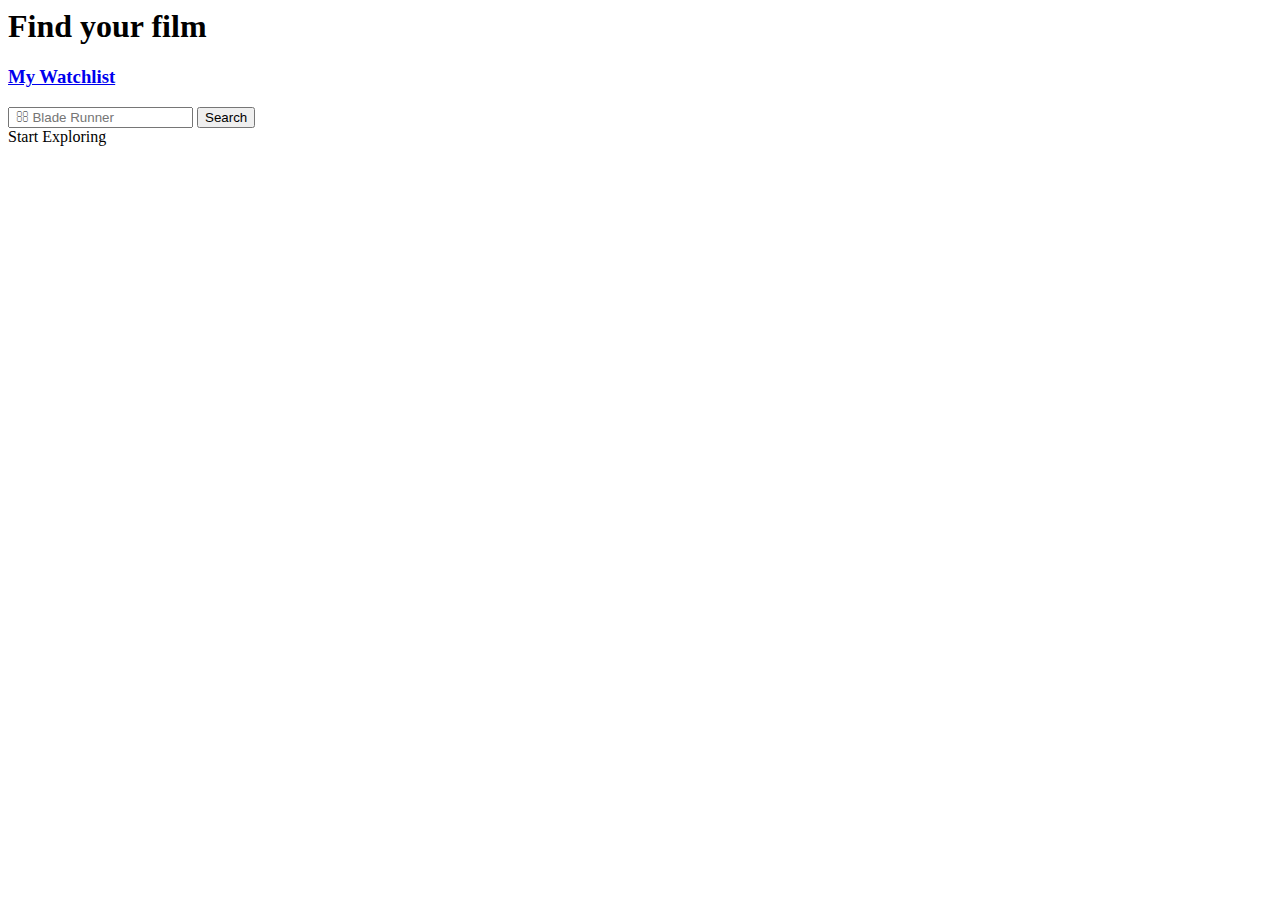
==== index.html @ f40cbb90 "Initial commit" ====
<html>
    <head>
        <link rel="stylesheet" href="https://cdnjs.cloudflare.com/ajax/libs/font-awesome/6.4.0/css/all.min.css" integrity="sha512-iecdLmaskl7CVkqkXNQ/ZH/XLlvWZOJyj7Yy7tcenmpD1ypASozpmT/E0iPtmFIB46ZmdtAc9eNBvH0H/ZpiBw==" crossorigin="anonymous" referrerpolicy="no-referrer" />
        <link rel="stylesheet" href="index.css">
    </head>
    <body>
        <header>
            <div class="header-info">
                <h1>Find your film</h1>
                <h3><a href="watchlist.html">My Watchlist</a></h3>
            </div>
            <div class="search-bar">
                <input class="movie-name" type="text" placeholder=" &#xf002; Blade Runner">
                <button class="movie-sercher">Search</button>
            </div>
        </header>
        <main>
            <section class="main-content">
                <div class="pre-search">
                    <i class="fa-solid fa-film fa-2xl"></i>
                    <label>Start Exploring</label>
                </div>
            </section>
        </main>
        <script src="js/index.js" type="module"></script>
    </body>
</html>
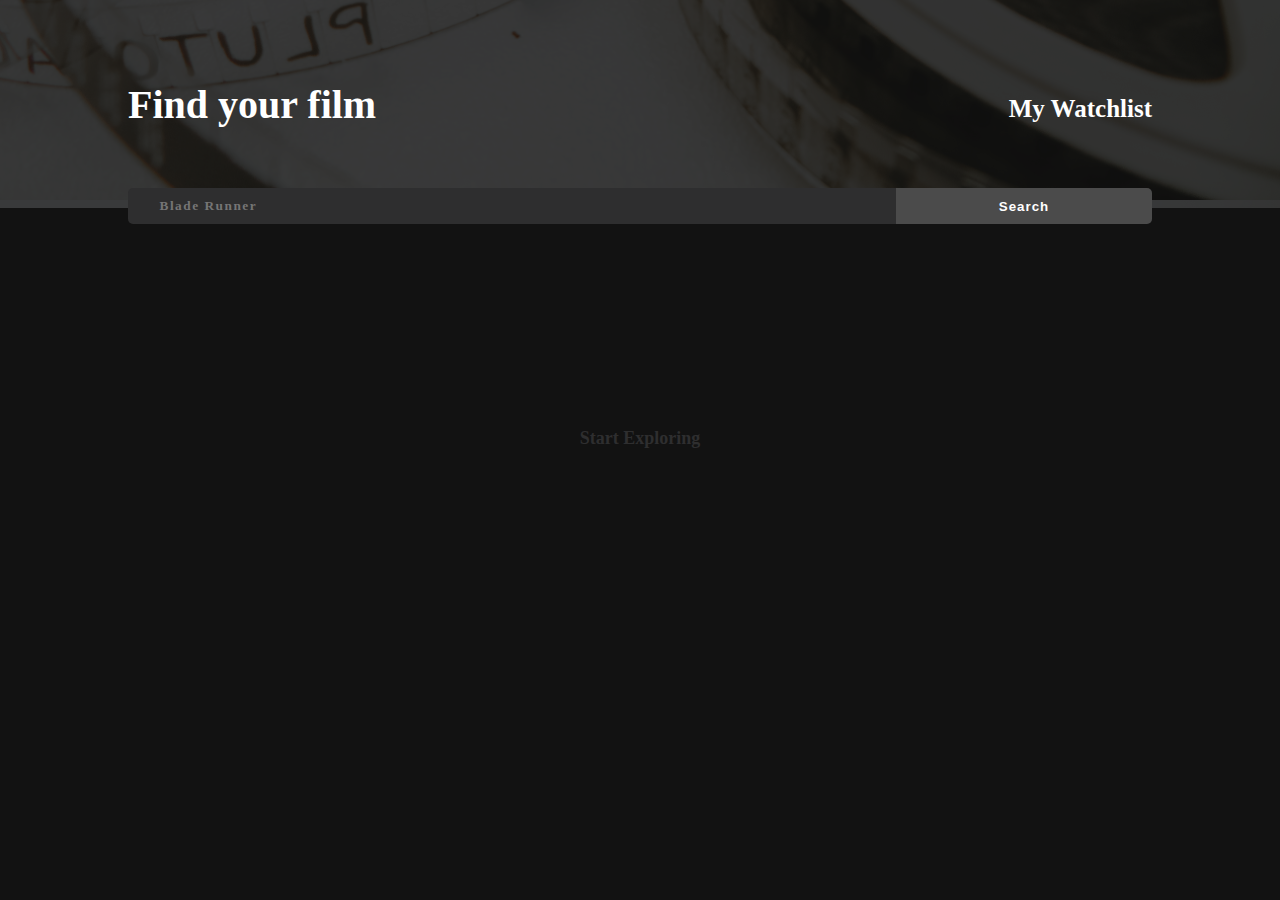
==== commit 19fc135f: "Indent is reduced by 2 tabs in html file" ====
--- a/index.html
+++ b/index.html
@@ -1,28 +1,28 @@
 <html>
-    <head>
-        <link rel="stylesheet" href="https://cdnjs.cloudflare.com/ajax/libs/font-awesome/6.4.0/css/all.min.css" integrity="sha512-iecdLmaskl7CVkqkXNQ/ZH/XLlvWZOJyj7Yy7tcenmpD1ypASozpmT/E0iPtmFIB46ZmdtAc9eNBvH0H/ZpiBw==" crossorigin="anonymous" referrerpolicy="no-referrer" />
-        <link rel="stylesheet" href="index.css">
-    </head>
-    <body>
-        <header>
-            <div class="header-info">
-                <h1>Find your film</h1>
-                <h3><a href="watchlist.html">My Watchlist</a></h3>
-            </div>
-            <div class="search-bar">
-                <input class="movie-name" type="text" placeholder=" &#xf002; Blade Runner">
-                <button class="movie-sercher">Search</button>
-            </div>
-        </header>
-        <main>
-            <section class="main-content">
-                <div class="pre-search">
-                    <i class="fa-solid fa-film fa-2xl"></i>
-                    <label>Start Exploring</label>
-                </div>
-            </section>
-        </main>
-        <script src="js/index.js" type="module"></script>
-    </body>
+	<head>
+		<link rel="stylesheet" href="https://cdnjs.cloudflare.com/ajax/libs/font-awesome/6.4.0/css/all.min.css" integrity="sha512-iecdLmaskl7CVkqkXNQ/ZH/XLlvWZOJyj7Yy7tcenmpD1ypASozpmT/E0iPtmFIB46ZmdtAc9eNBvH0H/ZpiBw==" crossorigin="anonymous" referrerpolicy="no-referrer" />
+		<link rel="stylesheet" href="index.css">
+	</head>
+	<body>
+		<header>
+			<div class="header-info">
+				<h1>Find your film</h1>
+				<h3><a href="watchlist.html">My Watchlist</a></h3>
+			</div>
+			<div class="search-bar">
+				<input class="movie-name" type="text" placeholder=" &#xf002; Blade Runner">
+				<button class="movie-sercher">Search</button>
+			</div>
+		</header>
+		<main>
+			<section class="main-content">
+				<div class="pre-search">
+					<i class="fa-solid fa-film fa-2xl"></i>
+					<label>Start Exploring</label>
+				</div>
+			</section>
+		</main>
+		<script src="js/index.js" type="module"></script>
+	</body>
 </html>
 
--- a/index.css
+++ b/index.css
@@ -0,0 +1,175 @@
+html, body {
+    margin: 0;
+    padding: 0;
+    background-color: #121212;
+    color: #FFFFFF;
+}
+
+header {
+    height: 208px;
+}
+
+.header-info {
+    position: relative;
+    height: 100%;
+    display: flex;
+    align-items: center;
+    justify-content: space-between;
+}
+
+.header-info::before {
+    content: '';
+    background-image: url('image/cover.jpg');
+    background-position: 0px 5000px;
+    background-size: cover;
+    position: absolute;
+    inset: 0;
+    opacity: 0.2;
+}
+
+.search-bar {
+    display: flex;
+    justify-content: center;
+    position: relative;
+    top: -20px;
+}
+
+.search-bar:hover,
+.search-bar:focus {
+    border: none;
+}
+
+.search-bar>input {
+    font-family: 'Font Awesome 5 Free';
+    font-weight: 700;
+    padding: 10px 10px;
+    background: #2E2E2F;
+    border: none;
+    color: white;
+    letter-spacing: 1.5px;
+    border-top-left-radius: 5px;
+    border-bottom-left-radius: 5px;
+    width: 60%;
+}
+
+.search-bar>button {
+    font-weight: 700;
+    padding: 10px 50px;
+    background: #4B4B4B;
+    border: none;
+    color: white;
+    border-top-right-radius: 5px;
+    border-bottom-right-radius: 5px;
+    letter-spacing: 1px;
+    width: 20%;
+}
+
+header>div>h1 {
+    isolation: isolate;
+    margin: 10%;
+    font-size: 40px;
+}
+
+header>div>h3 {
+    isolation: isolate;
+    margin: 10%;
+    font-size: 25px;
+    padding-top: 10px;
+}
+
+header>div>h3>a {
+    text-decoration: none;
+    color: white;
+}
+
+.pre-search {
+    display: flex;
+    flex-direction: column;
+    justify-content: center ;
+    align-items: center;
+    color: #2E2E2F;
+    gap: 20px;
+    font-weight: bold;
+    font-size: 18px;
+    padding: 150px;
+}
+
+.main-content {
+    padding: 50px;
+}
+
+
+.info {
+    width: 100%;
+}
+
+.post-search {
+    display: flex;
+    gap: 20px;
+}
+
+.post-search>img {
+    width: 150px;
+}
+
+.main-info {
+    display: flex;
+    justify-content: space-between;
+    align-items: center;
+    gap:10%;
+}
+
+.main-info>h4 {
+    /* border: 1px solid; */
+    width: 90px;
+    text-align: right;
+}
+
+.detailed-info {
+    display: flex;
+    align-items: center;
+    gap: 50px;
+}
+
+.detailed-info>div>button {
+    border: 1px solid black;
+    border-radius: 50%;
+    margin-right: 5px;
+}
+
+hr {
+    border: 2px solid #2C2C2C;
+    margin: 20px 0;
+}
+
+.error {
+    font-size: 30px;
+    color: #2E2E2F;
+    font-weight: bold;
+    text-align: center;
+    vertical-align: middle;
+    padding: 150px 10px;
+}
+
+.initial-message {
+    font-size: 20px;
+    color: #2E2E2F;
+    font-weight: bold;
+    text-align: center;
+    vertical-align: middle;
+    padding: 150px 10px 5px;
+}
+
+.main-content>div {
+    text-align: center;
+}
+
+.main-content>div>button {
+    border: 1px solid black;
+    border-radius: 50%;
+    margin-right: 5px;
+}
+
+.plot {
+    text-align:  left;
+}
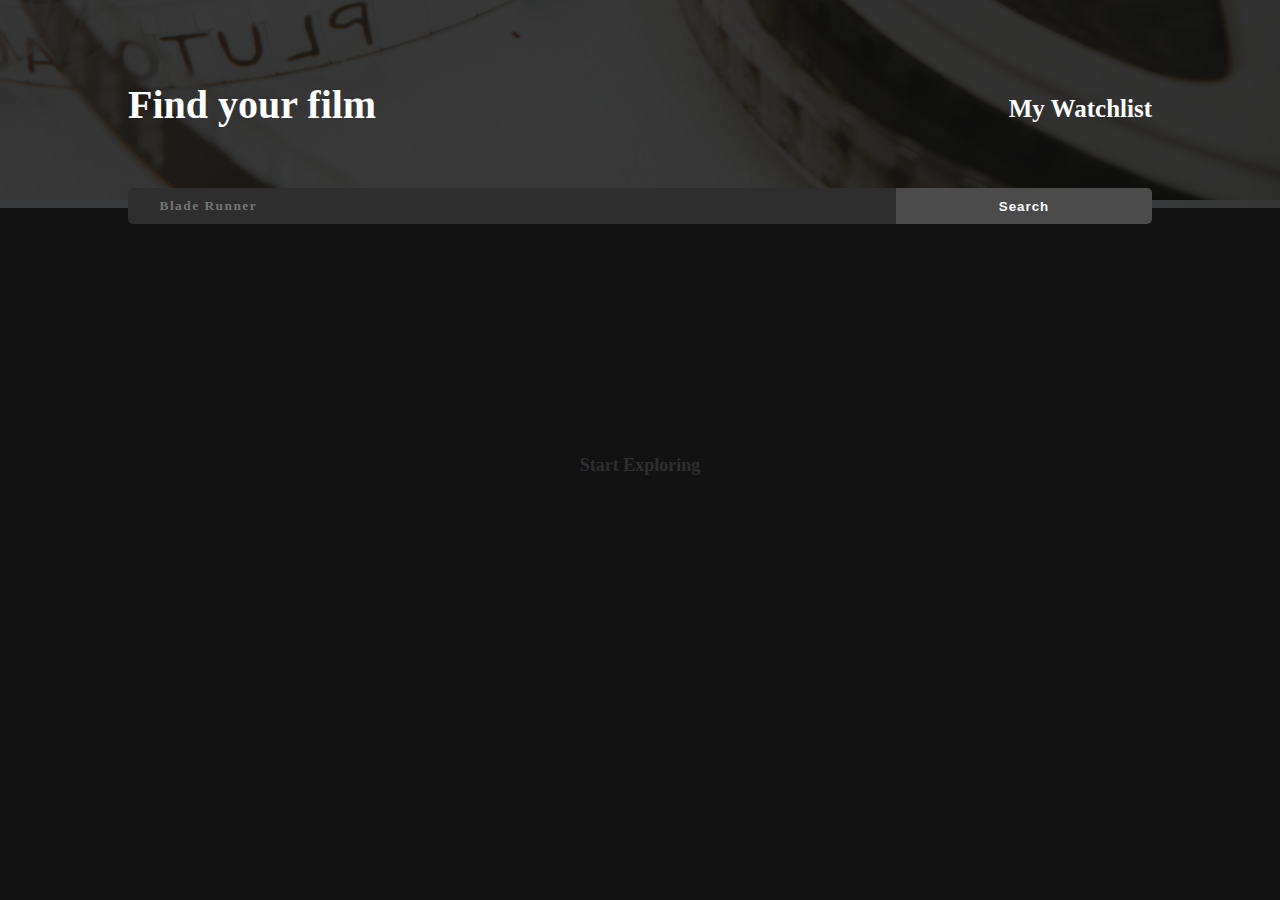
==== commit b4c6bfd3: "Update index.html" ====
--- a/index.html
+++ b/index.html
@@ -1,28 +1,28 @@
 <html>
-	<head>
-		<link rel="stylesheet" href="https://cdnjs.cloudflare.com/ajax/libs/font-awesome/6.4.0/css/all.min.css" integrity="sha512-iecdLmaskl7CVkqkXNQ/ZH/XLlvWZOJyj7Yy7tcenmpD1ypASozpmT/E0iPtmFIB46ZmdtAc9eNBvH0H/ZpiBw==" crossorigin="anonymous" referrerpolicy="no-referrer" />
-		<link rel="stylesheet" href="index.css">
-	</head>
-	<body>
-		<header>
-			<div class="header-info">
-				<h1>Find your film</h1>
-				<h3><a href="watchlist.html">My Watchlist</a></h3>
-			</div>
-			<div class="search-bar">
-				<input class="movie-name" type="text" placeholder=" &#xf002; Blade Runner">
-				<button class="movie-sercher">Search</button>
-			</div>
-		</header>
-		<main>
-			<section class="main-content">
-				<div class="pre-search">
-					<i class="fa-solid fa-film fa-2xl"></i>
-					<label>Start Exploring</label>
-				</div>
-			</section>
-		</main>
-		<script src="js/index.js" type="module"></script>
-	</body>
+  <head>
+    <link rel="stylesheet" href="https://cdnjs.cloudflare.com/ajax/libs/font-awesome/6.4.0/css/all.min.css" integrity="sha512-iecdLmaskl7CVkqkXNQ/ZH/XLlvWZOJyj7Yy7tcenmpD1ypASozpmT/E0iPtmFIB46ZmdtAc9eNBvH0H/ZpiBw==" crossorigin="anonymous" referrerpolicy="no-referrer" />
+    <link rel="stylesheet" href="index.css">
+  </head>
+  <body>
+    <header>
+      <div class="header-info">
+	<h1>Find your film</h1>
+	<h3><a href="watchlist.html">My Watchlist</a></h3>
+      </div>
+      <div class="search-bar">
+	<input class="movie-name" type="text" placeholder=" &#xf002; Blade Runner">
+	<button class="movie-sercher">Search</button>
+      </div>
+    </header>
+    <main>
+      <section class="main-content">
+	<div class="pre-search">
+	  <i class="fa-solid fa-film fa-2xl"></i>
+	  <label>Start Exploring</label>
+	</div>
+      </section>
+    </main>
+    <script src="js/index.js" type="module"></script>
+  </body>
 </html>
 
--- a/index.css
+++ b/index.css
@@ -1,175 +1,174 @@
 html, body {
-    margin: 0;
-    padding: 0;
-    background-color: #121212;
-    color: #FFFFFF;
+	margin: 0;
+	padding: 0;
+	background-color: #121212;
+	color: #FFFFFF;
 }
 
 header {
-    height: 208px;
+  height: 208px;
 }
 
 .header-info {
-    position: relative;
-    height: 100%;
-    display: flex;
-    align-items: center;
-    justify-content: space-between;
+	position: relative;
+	height: 100%;
+	display: flex;
+	align-items: center;
+	justify-content: space-between;
 }
 
 .header-info::before {
-    content: '';
-    background-image: url('image/cover.jpg');
-    background-position: 0px 5000px;
-    background-size: cover;
-    position: absolute;
-    inset: 0;
-    opacity: 0.2;
+	content: '';
+	background-image: url('image/cover.jpg');
+	background-position: 0px 5000px;
+	background-size: cover;
+	position: absolute;
+	inset: 0;
+	opacity: 0.2;
 }
 
 .search-bar {
-    display: flex;
-    justify-content: center;
-    position: relative;
-    top: -20px;
+	display: flex;
+	justify-content: center;
+	position: relative;
+	top: -20px;
 }
 
 .search-bar:hover,
 .search-bar:focus {
-    border: none;
+  border: none;
 }
 
 .search-bar>input {
-    font-family: 'Font Awesome 5 Free';
-    font-weight: 700;
-    padding: 10px 10px;
-    background: #2E2E2F;
-    border: none;
-    color: white;
-    letter-spacing: 1.5px;
-    border-top-left-radius: 5px;
-    border-bottom-left-radius: 5px;
-    width: 60%;
+	font-family: 'Font Awesome 5 Free';
+	font-weight: 700;
+	padding: 10px 10px;
+	background: #2E2E2F;
+	border: none;
+	color: white;
+	letter-spacing: 1.5px;
+	border-top-left-radius: 5px;
+	border-bottom-left-radius: 5px;
+	width: 60%;
 }
 
 .search-bar>button {
-    font-weight: 700;
-    padding: 10px 50px;
-    background: #4B4B4B;
-    border: none;
-    color: white;
-    border-top-right-radius: 5px;
-    border-bottom-right-radius: 5px;
-    letter-spacing: 1px;
-    width: 20%;
+	font-weight: 700;
+	padding: 10px 50px;
+	background: #4B4B4B;
+	border: none;
+	color: white;
+	border-top-right-radius: 5px;
+	border-bottom-right-radius: 5px;
+	letter-spacing: 1px;
+	width: 20%;
 }
 
 header>div>h1 {
-    isolation: isolate;
-    margin: 10%;
-    font-size: 40px;
+	isolation: isolate;
+	margin: 10%;
+	font-size: 40px;
 }
 
 header>div>h3 {
-    isolation: isolate;
-    margin: 10%;
-    font-size: 25px;
-    padding-top: 10px;
+	isolation: isolate;
+	margin: 10%;
+	font-size: 25px;
+	padding-top: 10px;
 }
 
 header>div>h3>a {
-    text-decoration: none;
-    color: white;
+	text-decoration: none;
+	color: white;
 }
 
 .pre-search {
-    display: flex;
-    flex-direction: column;
-    justify-content: center ;
-    align-items: center;
-    color: #2E2E2F;
-    gap: 20px;
-    font-weight: bold;
-    font-size: 18px;
-    padding: 150px;
+	display: flex;
+	flex-direction: column;
+	justify-content: center ;
+	align-items: center;
+	color: #2E2E2F;
+	gap: 20px;
+	font-weight: bold;
+	font-size: 18px;
+	padding: 15%;
 }
 
 .main-content {
-    padding: 50px;
+  padding: 50px;
 }
 
 
 .info {
-    width: 100%;
+  width: 100%;
 }
 
 .post-search {
-    display: flex;
-    gap: 20px;
+	display: flex;
+	gap: 20px;
 }
 
 .post-search>img {
-    width: 150px;
+  width: 150px;
 }
 
 .main-info {
-    display: flex;
-    justify-content: space-between;
-    align-items: center;
-    gap:10%;
+	display: flex;
+	justify-content: space-between;
+	align-items: center;
+	gap:10%;
 }
 
 .main-info>h4 {
-    /* border: 1px solid; */
-    width: 90px;
-    text-align: right;
+	width: 90px;
+	text-align: right;
 }
 
 .detailed-info {
-    display: flex;
-    align-items: center;
-    gap: 50px;
+	display: flex;
+	align-items: center;
+	gap: 50px;
 }
 
 .detailed-info>div>button {
-    border: 1px solid black;
-    border-radius: 50%;
-    margin-right: 5px;
+	border: 1px solid black;
+	border-radius: 50%;
+	margin-right: 5px;
 }
 
 hr {
-    border: 2px solid #2C2C2C;
-    margin: 20px 0;
+	border: 2px solid #2C2C2C;
+	margin: 20px 0;
 }
 
 .error {
-    font-size: 30px;
-    color: #2E2E2F;
-    font-weight: bold;
-    text-align: center;
-    vertical-align: middle;
-    padding: 150px 10px;
+	font-size: 30px;
+	color: #2E2E2F;
+	font-weight: bold;
+	text-align: center;
+	vertical-align: middle;
+	padding: 150px 10px;
 }
 
 .initial-message {
-    font-size: 20px;
-    color: #2E2E2F;
-    font-weight: bold;
-    text-align: center;
-    vertical-align: middle;
-    padding: 150px 10px 5px;
+	font-size: 20px;
+	color: #2E2E2F;
+	font-weight: bold;
+	text-align: center;
+	vertical-align: middle;
+	padding: 150px 10px 5px;
 }
 
 .main-content>div {
-    text-align: center;
+	text-align: center;
 }
 
 .main-content>div>button {
-    border: 1px solid black;
-    border-radius: 50%;
-    margin-right: 5px;
+	border: 1px solid black;
+	border-radius: 50%;
+	margin-right: 5px;
 }
 
 .plot {
-    text-align:  left;
+  text-align:  left;
 }
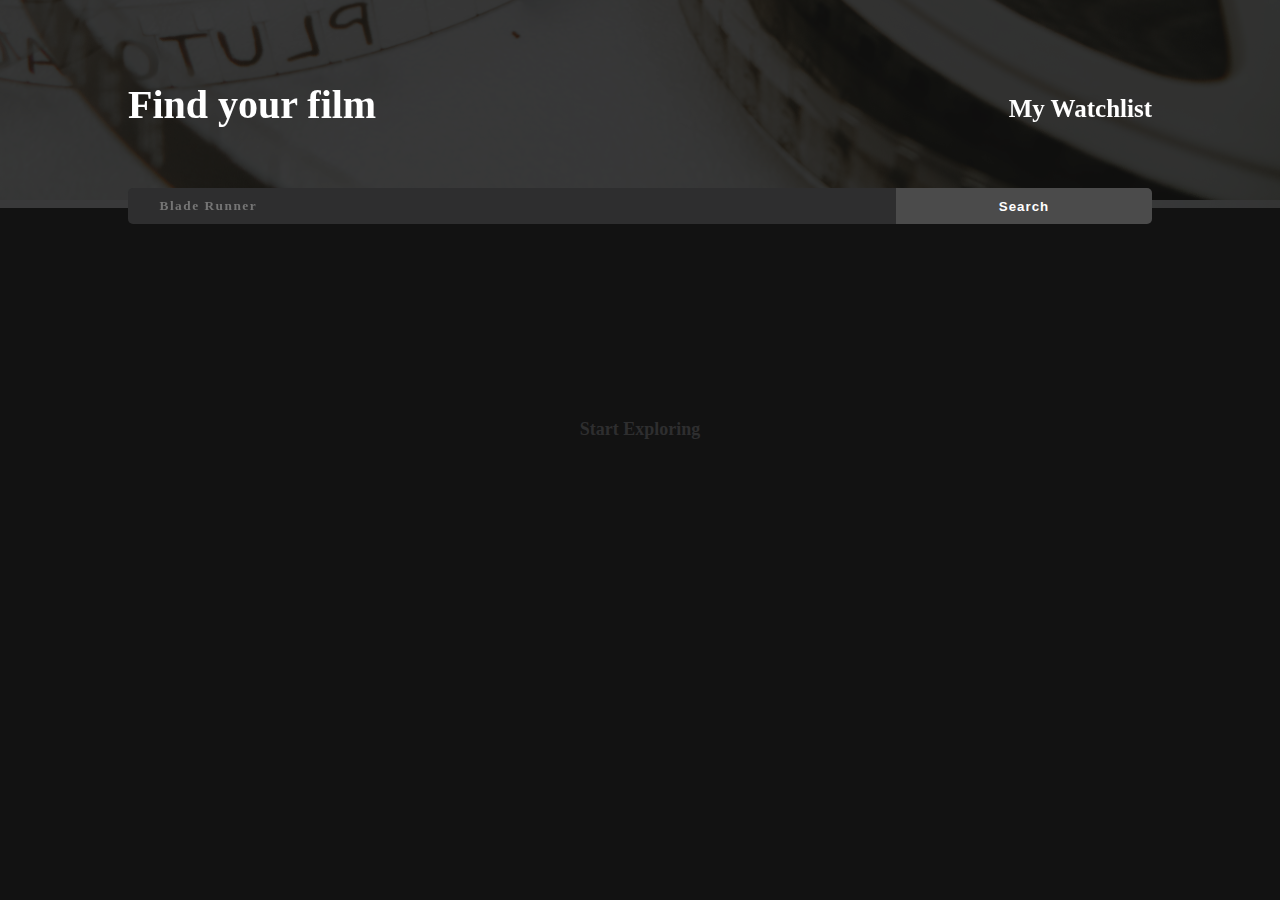
==== commit 67eae7ea: "wip" ====
--- a/index.html
+++ b/index.html
@@ -6,20 +6,20 @@
   <body>
     <header>
       <div class="header-info">
-	<h1>Find your film</h1>
-	<h3><a href="watchlist.html">My Watchlist</a></h3>
+				<h1>Find your film</h1>
+				<h3><a href="watchlist.html">My Watchlist</a></h3>
       </div>
       <div class="search-bar">
-	<input class="movie-name" type="text" placeholder=" &#xf002; Blade Runner">
-	<button class="movie-sercher">Search</button>
+				<input class="movie-name" type="text" placeholder=" &#xf002; Blade Runner">
+				<button class="movie-sercher">Search</button>
       </div>
     </header>
     <main>
       <section class="main-content">
-	<div class="pre-search">
-	  <i class="fa-solid fa-film fa-2xl"></i>
-	  <label>Start Exploring</label>
-	</div>
+				<div class="pre-search">
+					<i class="fa-solid fa-film fa-2xl"></i>
+					<label>Start Exploring</label>
+				</div>
       </section>
     </main>
     <script src="js/index.js" type="module"></script>
--- a/index.css
+++ b/index.css
@@ -1,37 +1,40 @@
 html, body {
-	margin: 0;
-	padding: 0;
-	background-color: #121212;
-	color: #FFFFFF;
+  margin: 0;
+  padding: 0;
+  background-color: #121212;
+  color: #FFFFFF;
 }
 
 header {
   height: 208px;
+	position: fixed;
+	top: 0;
+	width: 100%;
 }
 
 .header-info {
-	position: relative;
-	height: 100%;
-	display: flex;
-	align-items: center;
-	justify-content: space-between;
+  position: relative;
+  height: 100%;
+  display: flex;
+  align-items: center;
+  justify-content: space-between;
 }
 
 .header-info::before {
-	content: '';
-	background-image: url('image/cover.jpg');
-	background-position: 0px 5000px;
-	background-size: cover;
-	position: absolute;
-	inset: 0;
-	opacity: 0.2;
+  content: '';
+  background-image: url('image/cover.jpg');
+  background-position: 0px 5000px;
+  background-size: cover;
+  position: absolute;
+  inset: 0;
+  opacity: 0.2;
 }
 
 .search-bar {
-	display: flex;
-	justify-content: center;
-	position: relative;
-	top: -20px;
+  display: flex;
+  justify-content: center;
+  position: relative;
+  top: -20px;
 }
 
 .search-bar:hover,
@@ -40,135 +43,159 @@
 }
 
 .search-bar>input {
-	font-family: 'Font Awesome 5 Free';
-	font-weight: 700;
-	padding: 10px 10px;
-	background: #2E2E2F;
-	border: none;
-	color: white;
-	letter-spacing: 1.5px;
-	border-top-left-radius: 5px;
-	border-bottom-left-radius: 5px;
-	width: 60%;
+  font-family: 'Font Awesome 5 Free';
+  font-weight: 700;
+  padding: 10px 10px;
+  background: #2E2E2F;
+  border: none;
+  color: white;
+  letter-spacing: 1.5px;
+  border-top-left-radius: 5px;
+  border-bottom-left-radius: 5px;
+  width: 60%;
 }
 
 .search-bar>button {
-	font-weight: 700;
-	padding: 10px 50px;
-	background: #4B4B4B;
-	border: none;
-	color: white;
-	border-top-right-radius: 5px;
-	border-bottom-right-radius: 5px;
-	letter-spacing: 1px;
-	width: 20%;
+  font-weight: 700;
+  padding: 10px 50px;
+  background: #4B4B4B;
+  border: none;
+  color: white;
+  border-top-right-radius: 5px;
+  border-bottom-right-radius: 5px;
+  letter-spacing: 1px;
+  width: 20%;
 }
 
 header>div>h1 {
-	isolation: isolate;
-	margin: 10%;
-	font-size: 40px;
+  isolation: isolate;
+  margin: 10%;
+  font-size: 40px;
 }
 
 header>div>h3 {
-	isolation: isolate;
-	margin: 10%;
-	font-size: 25px;
-	padding-top: 10px;
+  isolation: isolate;
+  margin: 10%;
+  font-size: 25px;
+  padding-top: 10px;
 }
 
 header>div>h3>a {
+  text-decoration: none;
+  color: white;
+}
+
+main {
+	margin-top: 210px;
+}
+
+.pre-search {
+  display: flex;
+  flex-direction: column;
+  justify-content: center ;
+  align-items: center;
+  color: #2E2E2F;
+  gap: 20px;
+  font-weight: bold;
+  font-size: 18px;
+  padding: 15%;
+}
+
+.main-content {
+  padding: 50px;
+	margin: 0 10%;
+}
+
+
+.info {
+  width: 100%;
+}
+
+.post-search {
+  display: flex;
+  gap: 20px;
+}
+
+.post-search>img {
+  width: 150px;
+}
+
+.main-info {
+  display: flex;
+  justify-content: space-between;
+  align-items: center;
+  gap:10%;
+}
+
+.main-info>h4 {
+  width: 90px;
+  text-align: right;
+}
+
+.detailed-info {
+  display: flex;
+  align-items: center;
+  gap: 50px;
+}
+
+.detailed-info>div>button {
+  border: 1px solid black;
+  border-radius: 50%;
+  margin-right: 5px;
+}
+
+hr {
+  border: 2px solid #2C2C2C;
+  margin: 20px 0;
+}
+
+.error {
+  font-size: 30px;
+  color: #2E2E2F;
+  font-weight: bold;
+  text-align: center;
+  vertical-align: middle;
+  padding: 150px 10px;
+}
+
+.initial-message {
+  font-size: 20px;
+  color: #2E2E2F;
+  font-weight: bold;
+  text-align: center;
+  vertical-align: middle;
+  padding: 150px 10px 5px;
+}
+
+.main-content>div {
+  text-align: center;
+}
+
+.main-content>div>button {
+  border: 1px solid black;
+  border-radius: 50%;
+  margin-right: 5px;
+}
+
+.plot {
+  text-align:  left;
+}
+
+.add-to-watchlist {
+	cursor: pointer;
+}
+
+.sub-title-watchlist {
+	font-size: small;
+}
+
+.sub-title-watchlist>a {
 	text-decoration: none;
 	color: white;
 }
 
-.pre-search {
-	display: flex;
-	flex-direction: column;
-	justify-content: center ;
-	align-items: center;
-	color: #2E2E2F;
-	gap: 20px;
-	font-weight: bold;
-	font-size: 18px;
-	padding: 15%;
-}
-
-.main-content {
-  padding: 50px;
-}
-
-
-.info {
-  width: 100%;
-}
-
-.post-search {
-	display: flex;
-	gap: 20px;
-}
-
-.post-search>img {
-  width: 150px;
-}
-
-.main-info {
-	display: flex;
-	justify-content: space-between;
-	align-items: center;
-	gap:10%;
-}
-
-.main-info>h4 {
-	width: 90px;
-	text-align: right;
-}
-
-.detailed-info {
-	display: flex;
-	align-items: center;
-	gap: 50px;
-}
-
-.detailed-info>div>button {
-	border: 1px solid black;
+.back-to-search {
+	margin-top: 10px;
 	border-radius: 50%;
-	margin-right: 5px;
-}
-
-hr {
-	border: 2px solid #2C2C2C;
-	margin: 20px 0;
-}
-
-.error {
-	font-size: 30px;
-	color: #2E2E2F;
-	font-weight: bold;
-	text-align: center;
-	vertical-align: middle;
-	padding: 150px 10px;
-}
-
-.initial-message {
-	font-size: 20px;
-	color: #2E2E2F;
-	font-weight: bold;
-	text-align: center;
-	vertical-align: middle;
-	padding: 150px 10px 5px;
-}
-
-.main-content>div {
-	text-align: center;
-}
-
-.main-content>div>button {
-	border: 1px solid black;
-	border-radius: 50%;
-	margin-right: 5px;
-}
-
-.plot {
-  text-align:  left;
-}
+	cursor: pointer;
+}
